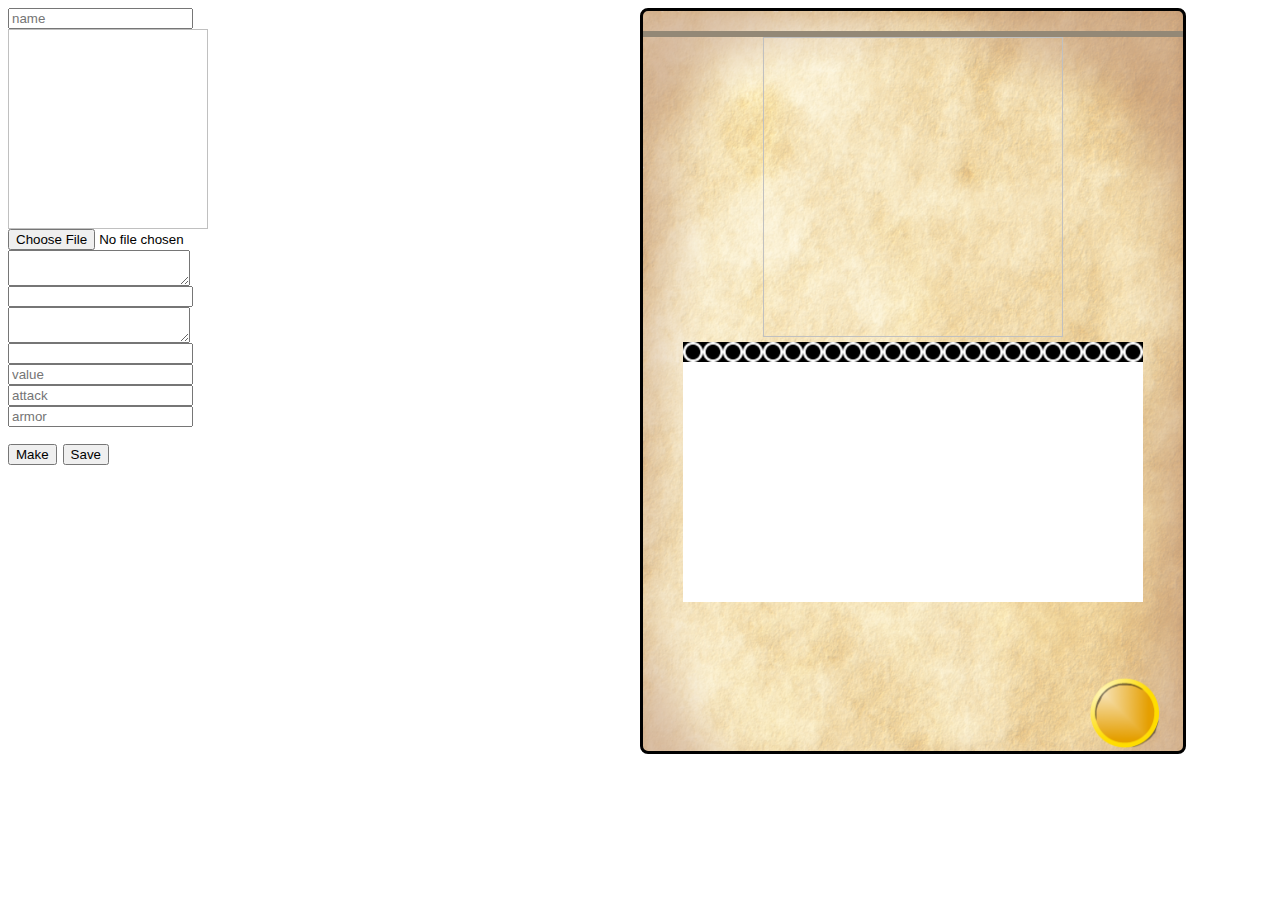
==== Board/CardGenerator/CardGenerator.html @ f96a05df "Sync Commit" ====
<html>
    <body>
        <div id="inputs" style="float:left;">
            <input class="input" id="name"/ placeholder="name"><br/>
            <img style="width:200px; height:200px;" ondragover="fileDraged(event)" ondrop="fileDropped(event)"></img><br/>
            <input id="img" type="file" onchange="imagePicked(event)"/><br/>
            <textarea class="input" id="text"/></textarea><br/>
            <input class="input" id="text_size"/><br/>
            <textarea class="input" id="comment"/></textarea><br/>
            <input class="input" id="comment_size"/><br/>
            <input class="input" id="value" placeholder="value"/><br/>
            <input class="input" id="attack" placeholder="attack"/><br/>
            <input class="input" id="armor" placeholder="armor"/><br/>
            <button onclick="make()">Make</button>
            <button onclick="save()">Save</button>
        </div>
        <div id="card">
            <img id="background"/>
            <div id="top">
                <div id="card_name"></div>
                <img id="card_img"/>
            </div>
            <div id="spacer"></div>
            <div id="center">
                <div id="card_text"></div>
                <br/>
                <div id="card_comment"></div>
            </div>
            
            <div id="bottom">
                <div id="card_value"></div>
                <div id="card_attack">
                    <img src="Sword.png"/>
                    <div id="card_attack_text"></div>
                </div>
                <div id="card_armor">
                    <img src="Shield.png"/>
                    <div id="card_armor_text"></div>
                </div>
            </div>
            
        </div>
    </body>
    <script>
        function make(){
            var inName = document.getElementById("name").value;
            var inImg = document.getElementById("img").value;
            var inText = document.getElementById("text").value;
            var inComment = document.getElementById("comment").value;
            var inValue = document.getElementById("value").value;
            var inAttack = document.getElementById("attack").value;
            var inArmor = document.getElementById("armor").value;
            
            document.getElementById("card_name").innerHTML = inName;
            document.getElementById("card_text").innerHTML = inText;
            document.getElementById("card_text").style.fontSize = document.getElementById("text_size").value + "em";
            document.getElementById("card_comment").innerHTML = inComment;
            document.getElementById("card_comment").style.fontSize = document.getElementById("comment_size").value + "em";
            document.getElementById("card_value").innerHTML = inValue;
            document.getElementById("card_attack_text").innerHTML = inAttack;
            if(inAttack != ""){
                document.getElementById("card_attack").style.display = "block";
            }else{
                document.getElementById("card_attack").style.display = "none";
            }
            
            
            document.getElementById("card_armor_text").innerHTML = inArmor;
            if(inArmor != ""){
                document.getElementById("card_armor").style.display = "block";
            }else{
                document.getElementById("card_armor").style.display = "none";
            }
        }
        
        function save(){
            var str = "{";
            var inputs = document.getElementsByClassName("input");
            for(var i in inputs){
                if(inputs[i].value){
                    var value = inputs[i].value.replace(/"/g, '\\"');
                }else{
                    var value = "";
                }
                str += "\"" + inputs[i].id + "\":\"" + value + "\",\n";
            }
            str = str.substring(0, str.length - 2);
            str += "}";
            uriContent = "data:application/octet-stream," + encodeURIComponent(str);
            newWindow = window.open(uriContent, 'NewCard.json');
        }
        
        function imagePicked(e){

            var tmppath = URL.createObjectURL(event.target.files[0]);
            document.getElementById("card_img").src = URL.createObjectURL(event.target.files[0]);

        }
        
        function fileDropped(e){
            e.preventDefault();
            console.debug("Dropped");
            var files = e.dataTransfer.files;
            // files is a FileList of File objects. List some properties.
            var reader = new FileReader();

            // Closure to capture the file information.
            reader.onload = function(e) {
                console.debug(e.target.result);
                var hash = JSON.parse(e.target.result);
                for(var i in hash){
                    document.getElementById(i).value = hash[i];
                }
				make();
            };

            // Read in the image file as a data URL.
            reader.readAsText(files[0]);        
        }
        
        function fileDraged(e){
            e.stopPropagation();
            e.preventDefault();

            console.debug("Ready to drop");
        }
    </script>

    <style>
        @font-face {
            font-family: HSFont;
            src: url(OPTIBelwe-Medium.otf);
        }
        
        html{
            font-size:2em;
            font-family: HSFont;
        }
        
        #card{
            padding:20px;
            padding-left:40px;
            padding-right:40px;
            border:solid;
			border-radius:8px;
            width:460px;
            height:700px;
            position:absolute;
            left:50%;
			background-image:url("Background.png");
			background-size:cover;
        }
        
        #top{
            text-align:center;
        }
        
        #center{
            background-color:white;
			height:240px;
			overflow:hidden;
        }
        
        #card_name{
            font-size:1.5em;
            background-color:#DFDEE6;
			margin-left:-40px;
			margin-right:-40px;
			border-bottom:solid;
			border-top:solid;
			border-color:#938876;
        }
        
        #card_img{
            width:300px;
            height:300px;
            display:inline-block;
        }
		
		#spacer{
			margin-top:5px;
			background-color:black;
			background-image:url("Ring.png");
			width:100%;
			height:20px;
		}
        
        #card_text{
            
        }
        
        #card_comment{
            font-style:italic;
            font-size:0.9em;
            padding:5px;
        }
        
        #card_value{
            background-image:url("Coins.png");
            background-size: contain;
            font-size:1.5em;
            width:75px;
            height:75px;
            position:absolute;
            bottom:0px;
            right:20px;
            text-align:center;
        }
        
        #card_attack{
            background-size: contain;
            font-size:1.5em;
            width:150px;
            height:75px;
            position:absolute;
            bottom:0px;
            left:20px;
            text-align:center;
            display:none;
        }
        
        #card_attack img{
            width:75px;
            float:left;
        }
        
        #card_attack_text{
            width:75px;
            float:left;
        }
        
        #card_armor{
            background-size: contain;
            font-size:1.5em;
            width:150px;
            height:75px;
            position:absolute;
            bottom:5px;
            left:20px;
            text-align:center;
            display:none;
        }
        
        #card_armor img{
            width:75px;
            float:left;
        }
        
        #card_armor_text{
            width:75px;
            float:left;
        }
        
    </style>
</html>
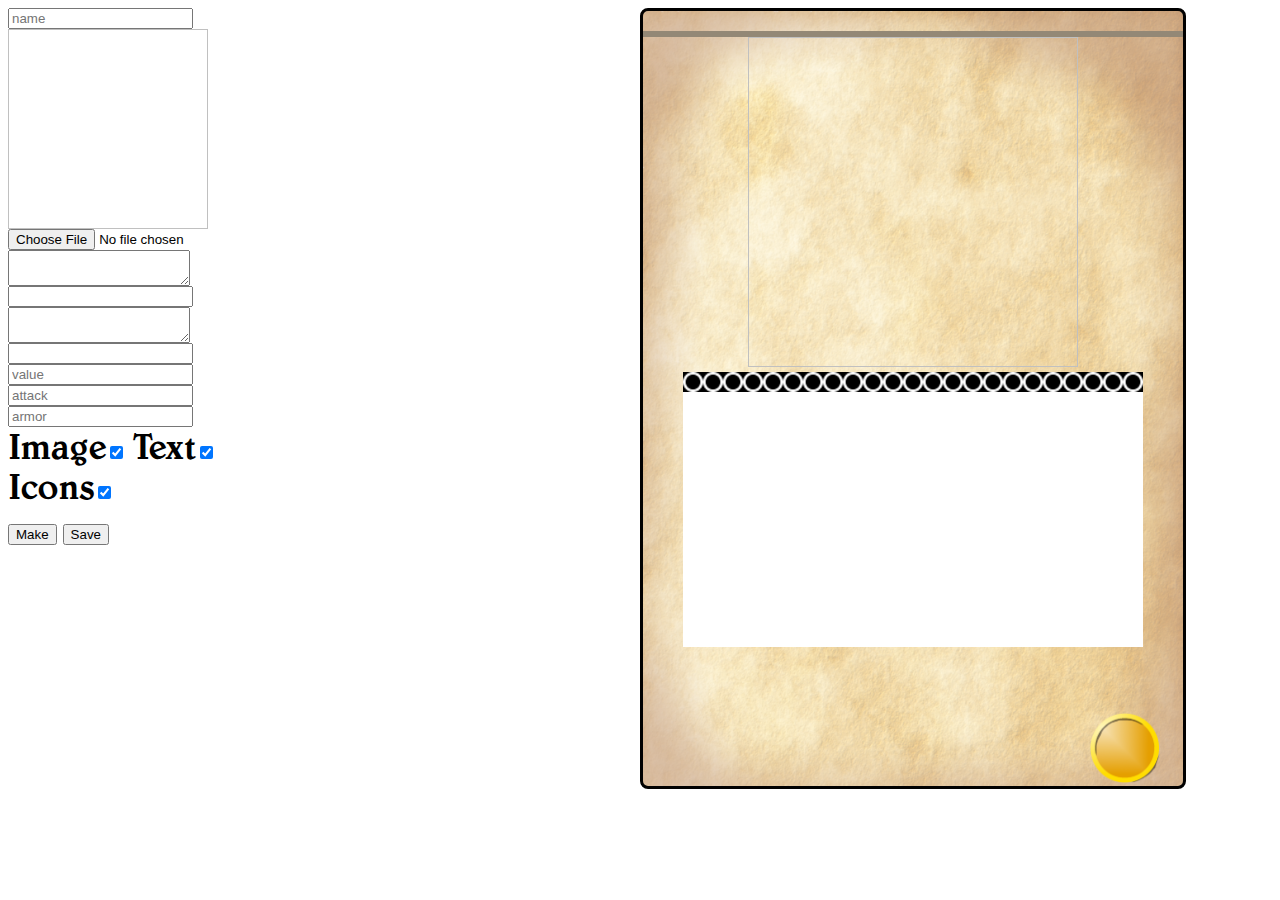
==== commit 6a8cb11c: "Changes and stuff" ====
--- a/Board/CardGenerator/CardGenerator.html
+++ b/Board/CardGenerator/CardGenerator.html
@@ -11,6 +11,10 @@
             <input class="input" id="value" placeholder="value"/><br/>
             <input class="input" id="attack" placeholder="attack"/><br/>
             <input class="input" id="armor" placeholder="armor"/><br/>
+            Image<input type="checkbox" id="checkImage" name="Image" value="Image" checked=true onchange="toggleVis(event)"/>
+            Text<input type="checkbox" id="checkText" name="Text" value="Text"  checked=true onchange="toggleVis(event)"/><br/>
+            Icons<input type="checkbox" id="checkIcon" name="Icon" value="Icon"  checked=true onchange="toggleVis(event)"/><br/>
+            
             <button onclick="make()">Make</button>
             <button onclick="save()">Save</button>
         </div>
@@ -42,6 +46,45 @@
         </div>
     </body>
     <script>
+    
+        function toggleVis(e){
+          var checkImage = document.getElementById("checkImage");
+          var image = document.getElementById("card_img");
+          var text = document.getElementById("center");
+          var checkText = document.getElementById("checkText");
+          var spacer =  document.getElementById("spacer");
+          var checkIcon =  document.getElementById("checkIcon");
+          var icon =  document.getElementById("bottom");
+          var center =  document.getElementById("center");
+          
+          if(checkImage.checked){
+            image.style.display = "inline-block";
+            center.style.height = "255px";
+          }else{
+            image.style.display = "none";
+            spacer.style.display = "none";
+            center.style.height = "calc(100% - 80px)";
+          }
+          if(checkText.checked){
+            text.style.display = "block";
+          }else{
+            text.style.display = "none";
+            spacer.style.display = "none";
+            image.style.height = "auto";
+            image.style.width = "98%";
+          }
+          if(checkText.checked && checkImage.checked){
+            spacer.style.display = "inline-block";
+            image.height = "350px";
+          }
+          if(checkIcon.checked){
+            icon.style.display = "block";
+          }else{
+            icon.style.display = "none";
+          }
+          
+        }
+        
         function make(){
             var inName = document.getElementById("name").value;
             var inImg = document.getElementById("img").value;
@@ -144,7 +187,7 @@
             border:solid;
 			border-radius:8px;
             width:460px;
-            height:700px;
+            height:735px;
             position:absolute;
             left:50%;
 			background-image:url("Background.png");
@@ -157,7 +200,7 @@
         
         #center{
             background-color:white;
-			height:240px;
+			height:255px;
 			overflow:hidden;
         }
         
@@ -172,8 +215,8 @@
         }
         
         #card_img{
-            width:300px;
-            height:300px;
+            width:330px;
+            height:330px;
             display:inline-block;
         }
 		
